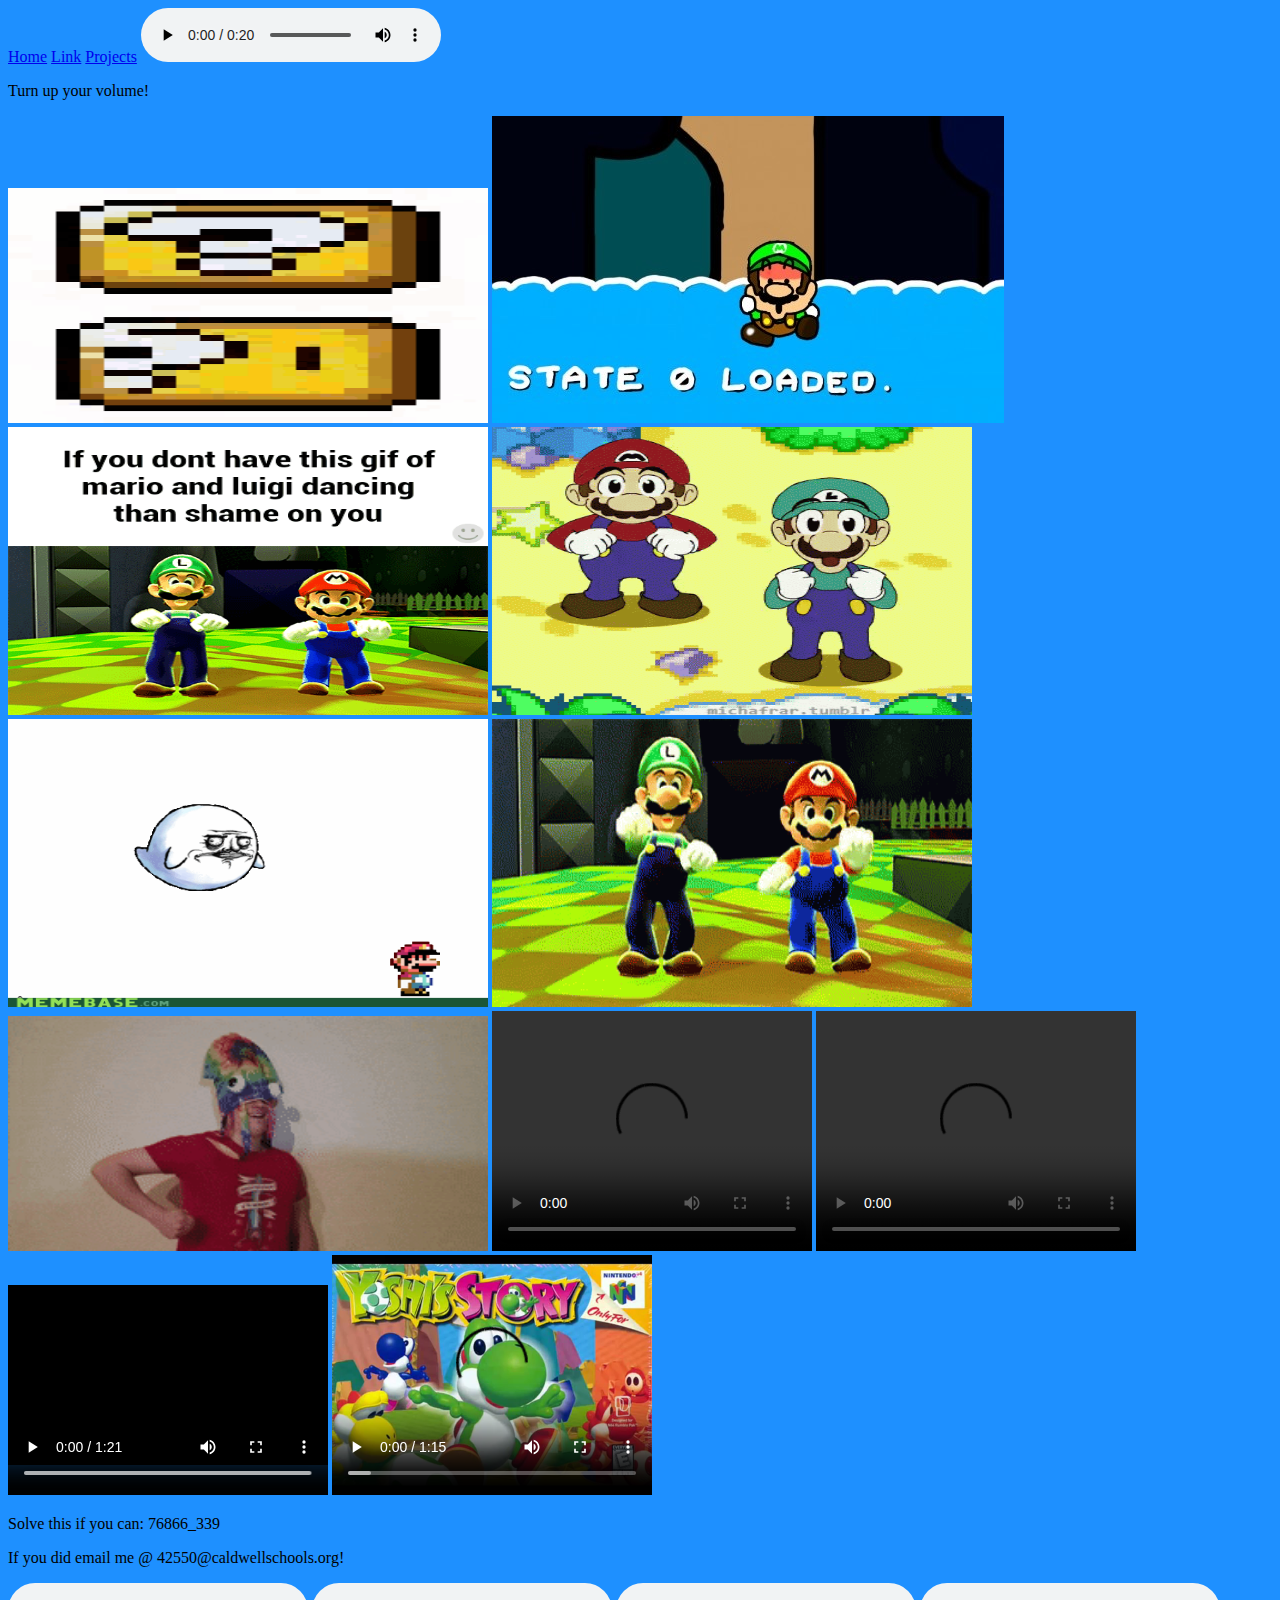
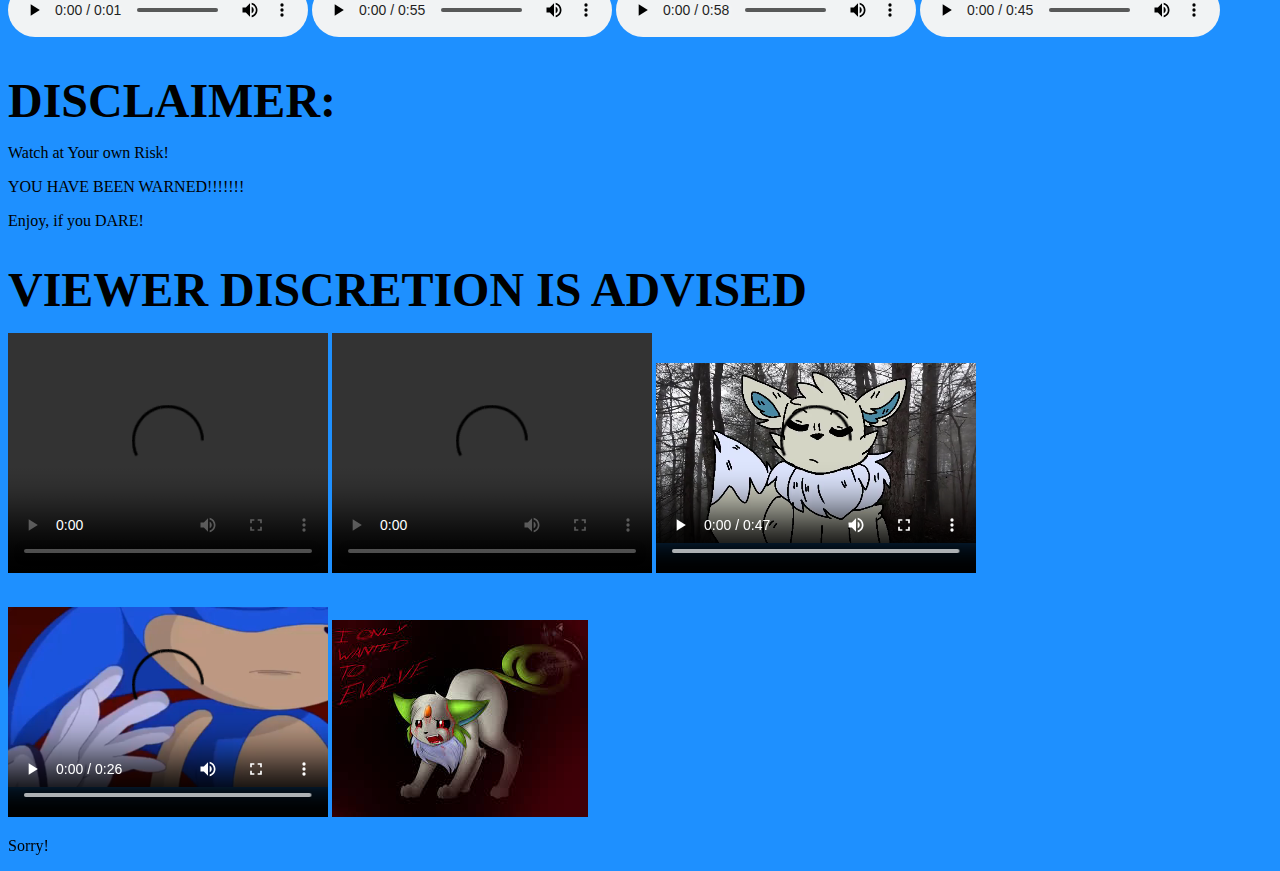
==== Hide.html @ 045efb8e "Update Hide.html" ====
<!DOCTYPE html>
<html>
  <head><link rel="stylesheet" href="Style.css"></head>

  <a href="Index.html">Home</a>
  <a href="Hide.html">Link</a>
  <a href="Projects.html">Projects</a>    
  <body>
    <audio controls autoplay loop>
      <source src="Spotted!%20Backpacker.mp3" type="audio/mpeg">
      Your browser does not support the audio tag. </audio>
    <p>Turn up your volume!</p>
    <img src="Mario%20World.gif"alt="Mario"style="width:480px;height:235px;"/>
    <img src="death_water_by_mariosonicbrony-d6rzpv9.png" alt="ProtonJon"/>
    <img src="mario.gif"alt="Mario" style="width:480px;height:288px;"/>
    <img src="ml.gif"alt="Mario" style="width:480px;height:288px;"/>
    <img src="mario3.gif"alt="Mario" style="width:480px;height:288px;"/>
    <img src="tenor.gif"alt="Mario" style="width:480px;height:288px;"/>
    <img src="Hiker%20dance.gif"alt="Chugga"style="width:480px;height:235px;"/>
<video width="320" height="240" controls>
  <source src="New%20CGI%20of%20How%20Titanic%20Sank%20%20Titanic%20100.mp4" type="video/mp4">
  Your browser does not support the video tag.
</video>
    <video width="320" height="240" controls>
  <source src="Your.mp4" type="video/mp4">
  Your browser does not support the video tag.
</video>
    
<video width="320" height="240" controls>
      <source src="Super%20Paper%20Mario%20An%20Unrivaled%20Battle%20and%20Super%20Mario%20Bros%20Starman%20Mashup.mp4" type="video/mp4">
      Your browser does not support the video tag.
    </video>
    
    <video width="320" height="240" controls>
  <source src="Yoshi.mp4" type="video/mp4">
  Your browser does not support the video tag.
</video>
    <p>Solve this if you can: 76866_339</p>
    <p>If you did email me @ 42550@caldwellschools.org!</p>
    <audio controls loop>
      <source src="Baby%20Farts.mp3" type="audio/mpeg">
      Your browser does not support the audio tag.
    </audio>
    <audio controls>
      <source src="Trade.mp3" type="audio/mpeg">
      Your browser does not support the audio tag.
    </audio>
    <audio controls>
      <source src="Evolution%20(Alola).mp3" type="audio/mpeg">
      Your browser does not support the audio tag.
    </audio>
    <audio controls>
      <source src="Evolution.mp3" type="audio/mpeg">
      Your browser does not support the audio tag.
    </audio>
    <p><h1>DISCLAIMER:</h1></p>
    <p>Watch at Your own Risk!</p>
    <p>YOU HAVE BEEN WARNED!!!!!!!</p>
    <p>Enjoy, if you DARE!</p>
  <p><h1>VIEWER DISCRETION IS ADVISED</h1></p>
    <video width="320" height="240" controls>
  <source src="Melody%20Meme%20EEeEE%20blood%20warning¿.mp4" type="video/mp4">
  Your browser does not support the video tag.
</video>
<video width="320" height="240" controls>
  <source src="FUCK.mp4" type="video/mp4">
  Your browser does not support the video tag.
</video>
<video width="320" height="240" controls>
      <source src="forget_MEME_%5BEEeEE_Pokemon_creepypasta%5D%7BFlipaclip%7D.mp4" type="video/mp4">
      Your browser does not support the video tag.
    </video>
    <video width="320" height="240" controls>
      <source src="Tails%20Nightmare.mp4" type="video/mp4">
      Your browser does not support the video tag.
    </video>
    <img src="EEeEE.jpg" alt="ProtonJon"/>
    <p>Sorry!</p>
</body>
</html>
---- Style.css ----
h1 {font-size: 48px;
  font-family: cursive;
  background-color: dodgerblue;
}
p {
  color: black;
}
h1 {margin-bottom: auto;
  font-weight: bold;
}
body {background-color: dodgerblue;
}
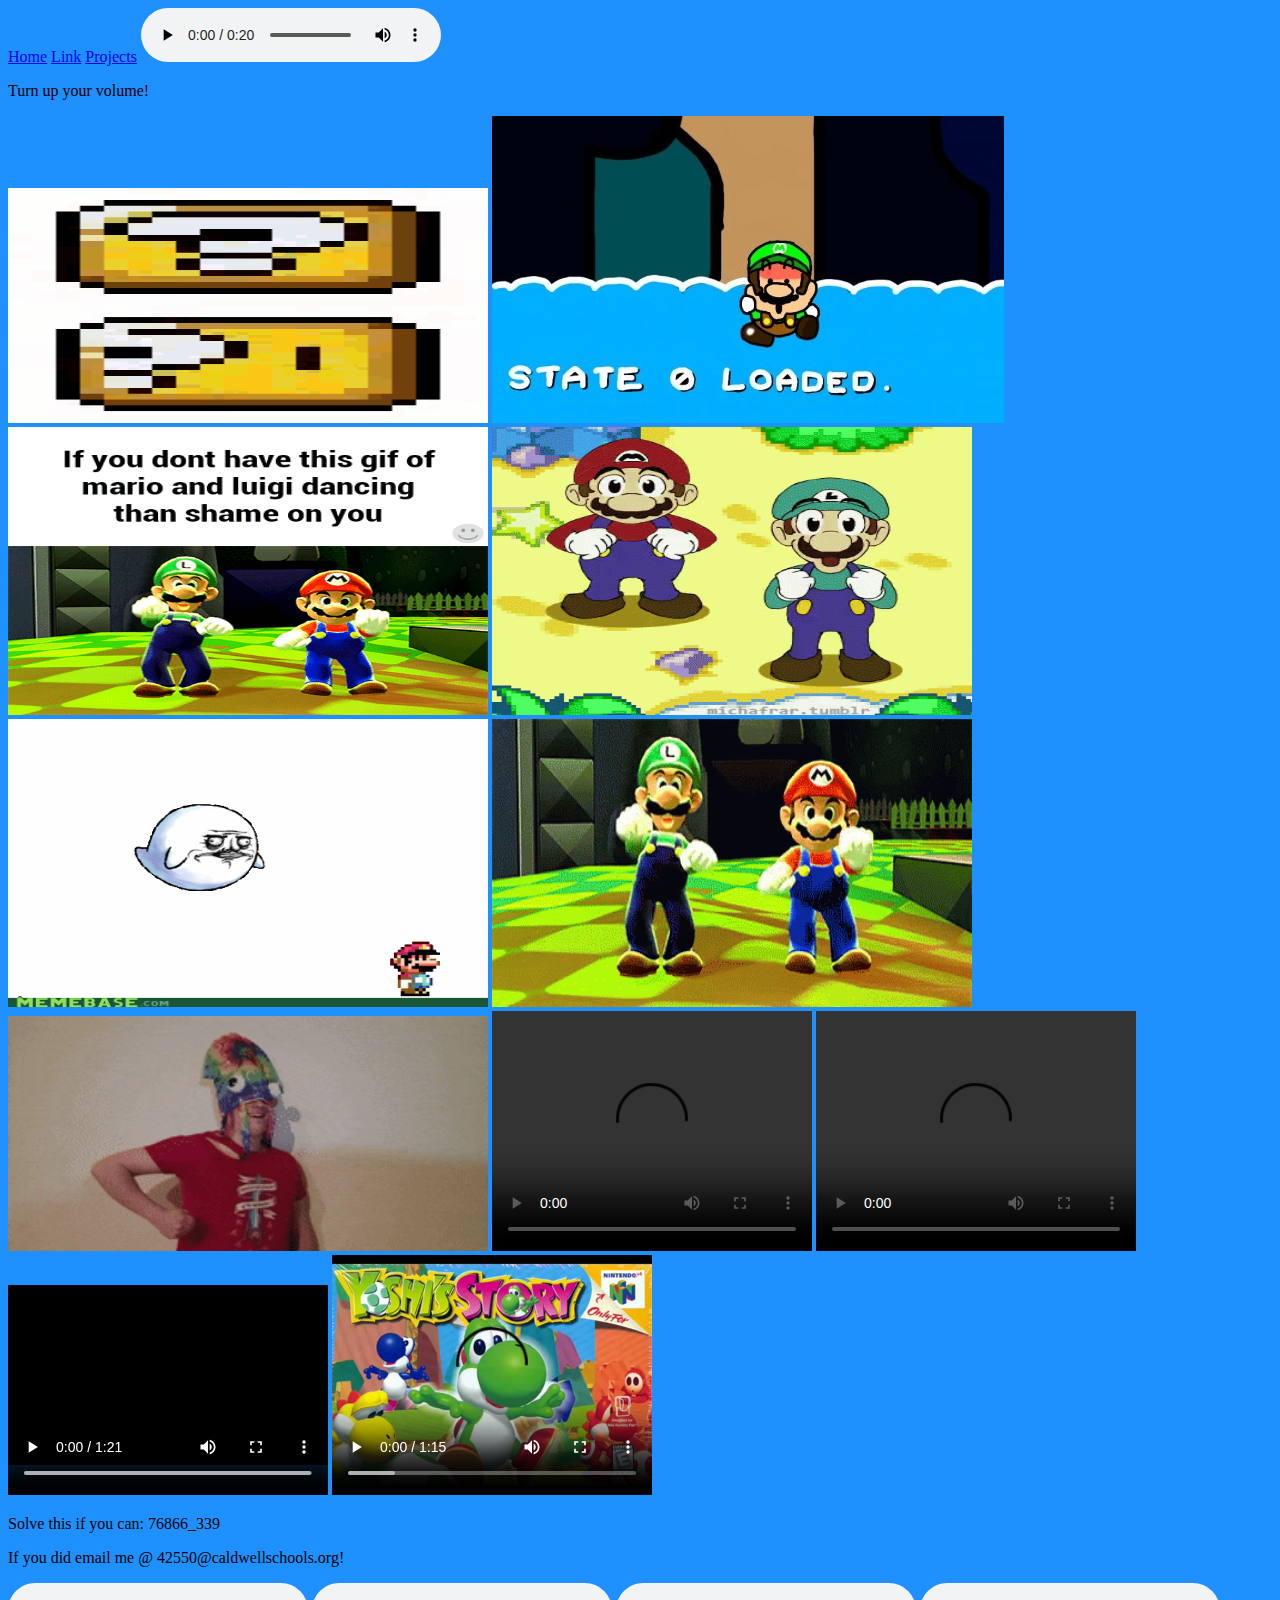
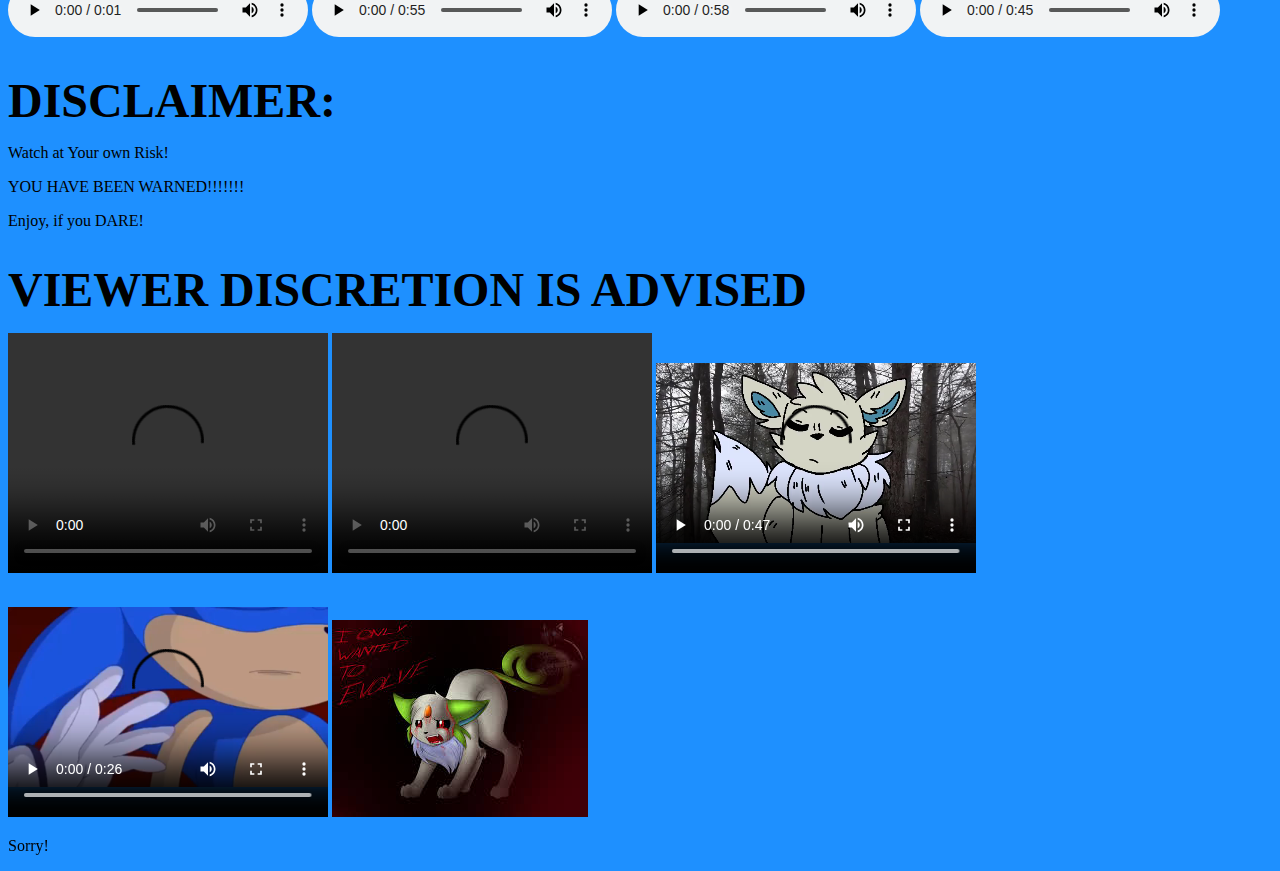
==== commit f44b896e: "Update Hide.html" ====
--- a/Hide.html
+++ b/Hide.html
@@ -2,7 +2,7 @@
 <html>
   <head><link rel="stylesheet" href="Style.css"></head>
 
-  <a href="Index.html">Home</a>
+  <a href="index.html">Home</a>
   <a href="Hide.html">Link</a>
   <a href="Projects.html">Projects</a>    
   <body>
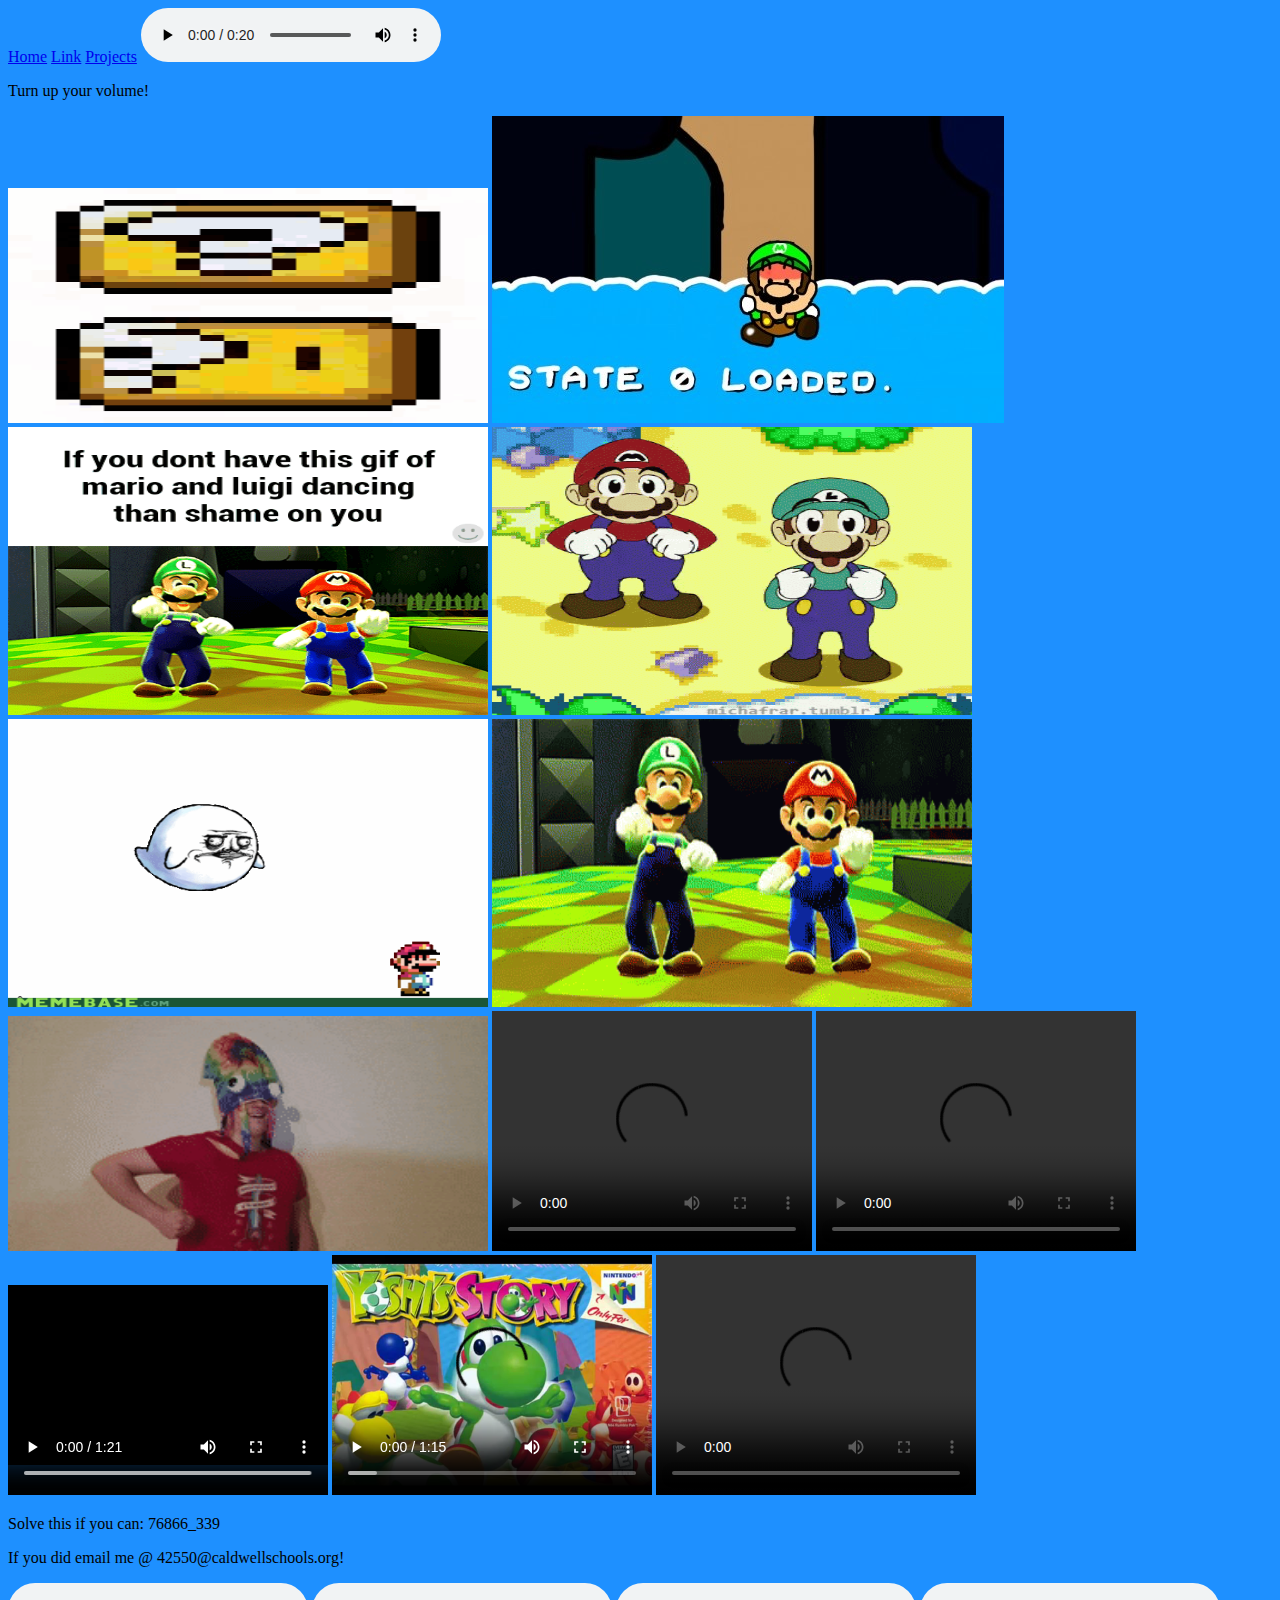
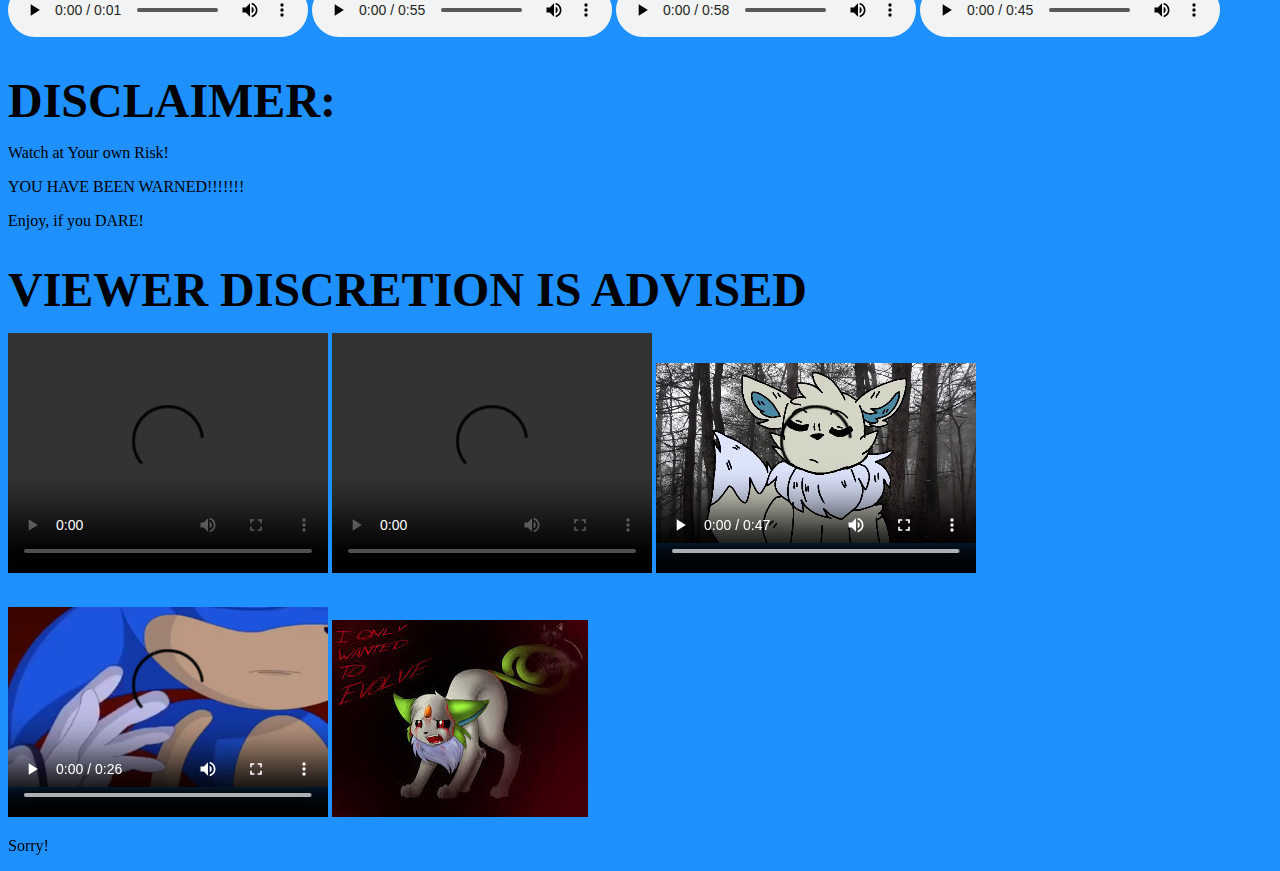
==== commit 3cbee0b2: "Update Hide.html" ====
--- a/Hide.html
+++ b/Hide.html
@@ -35,6 +35,10 @@
   <source src="Yoshi.mp4" type="video/mp4">
   Your browser does not support the video tag.
 </video>
+    <video width="320" height="240" controls>
+    <source src="IBeforeEExceptAfterC.mp4" type="video/mp4">
+    Your browser does not support the video tag.
+    </video>
     <p>Solve this if you can: 76866_339</p>
     <p>If you did email me @ 42550@caldwellschools.org!</p>
     <audio controls loop>
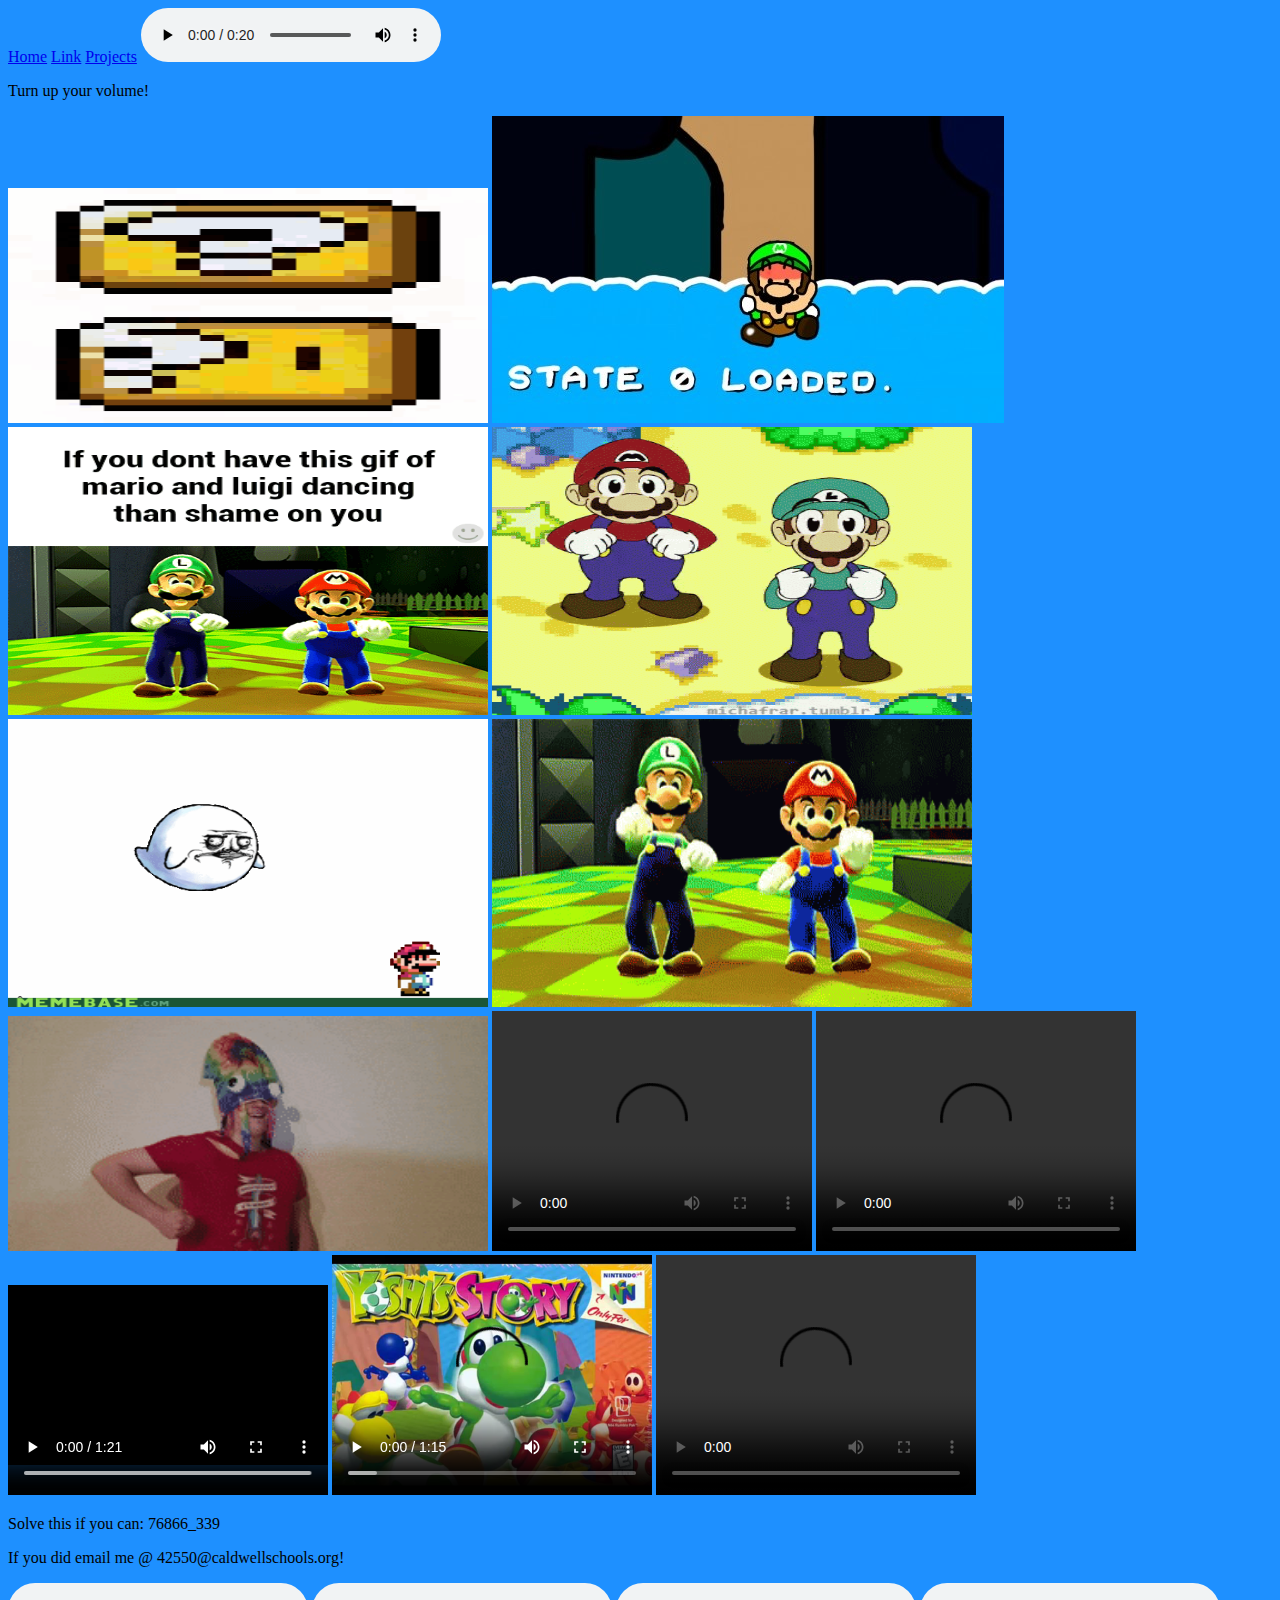
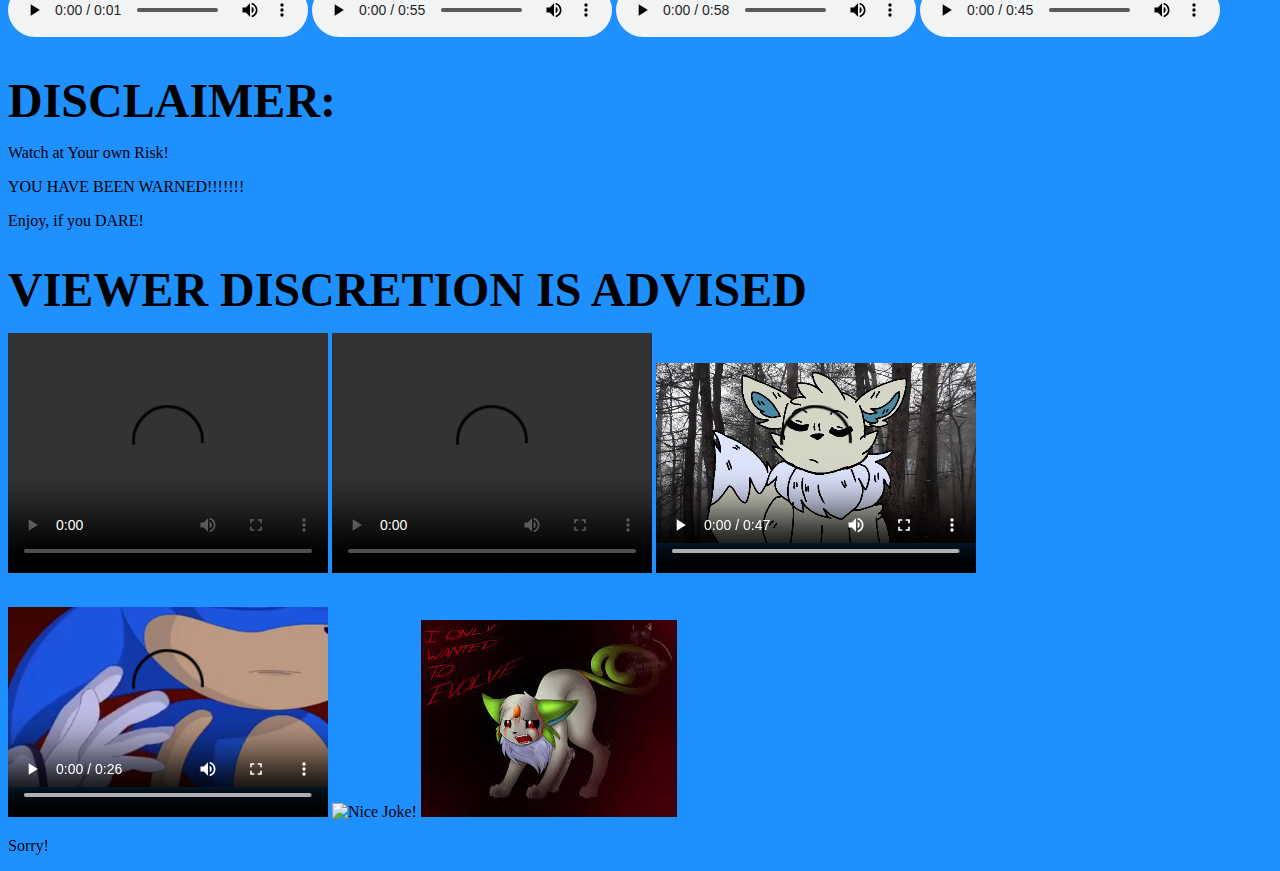
==== commit c4540c72: "Update Hide.html" ====
--- a/Hide.html
+++ b/Hide.html
@@ -78,7 +78,8 @@
       <source src="Tails%20Nightmare.mp4" type="video/mp4">
       Your browser does not support the video tag.
     </video>
-    <img src="EEeEE.jpg" alt="ProtonJon"/>
+<img src="BLOOD-LA-BORNE.jpg" alt="Nice Joke!"/>
+    <img src="EEeEE.jpg" alt="If not here contact me!"/>
     <p>Sorry!</p>
 </body>
 </html>
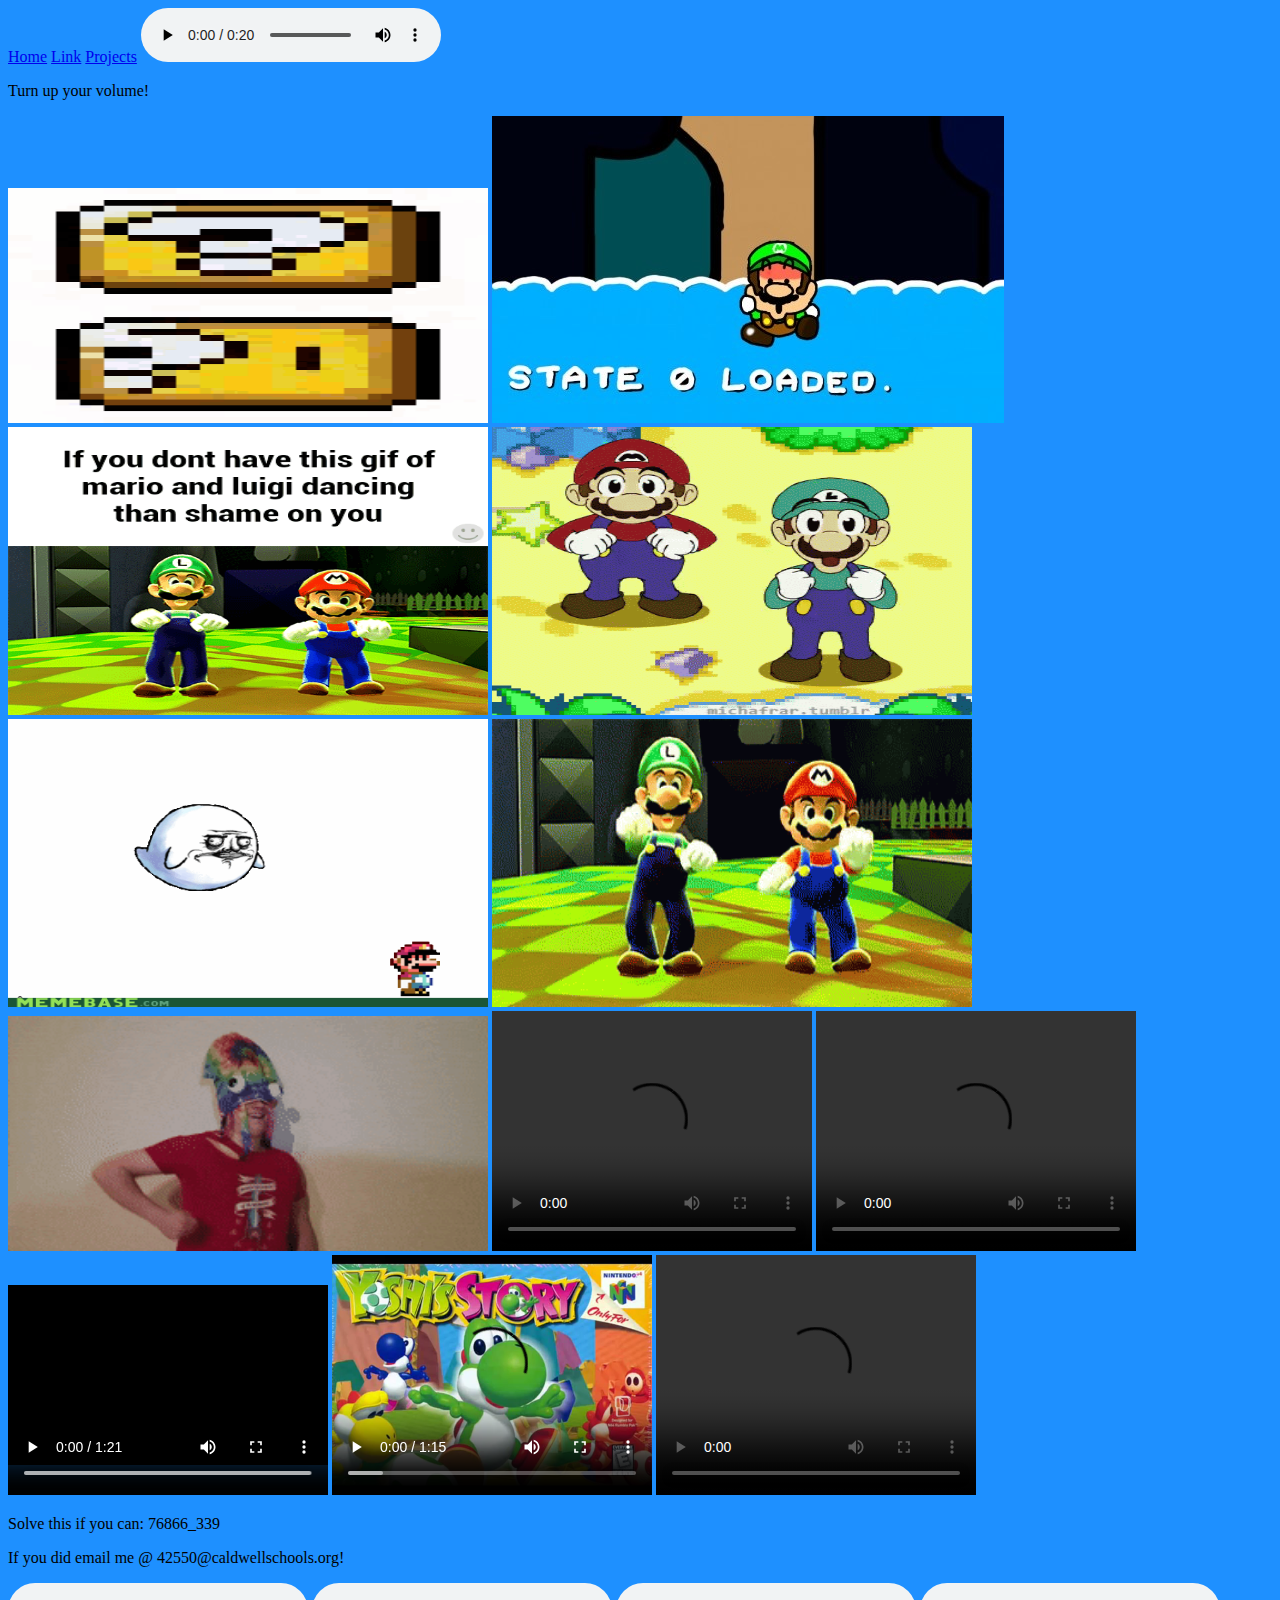
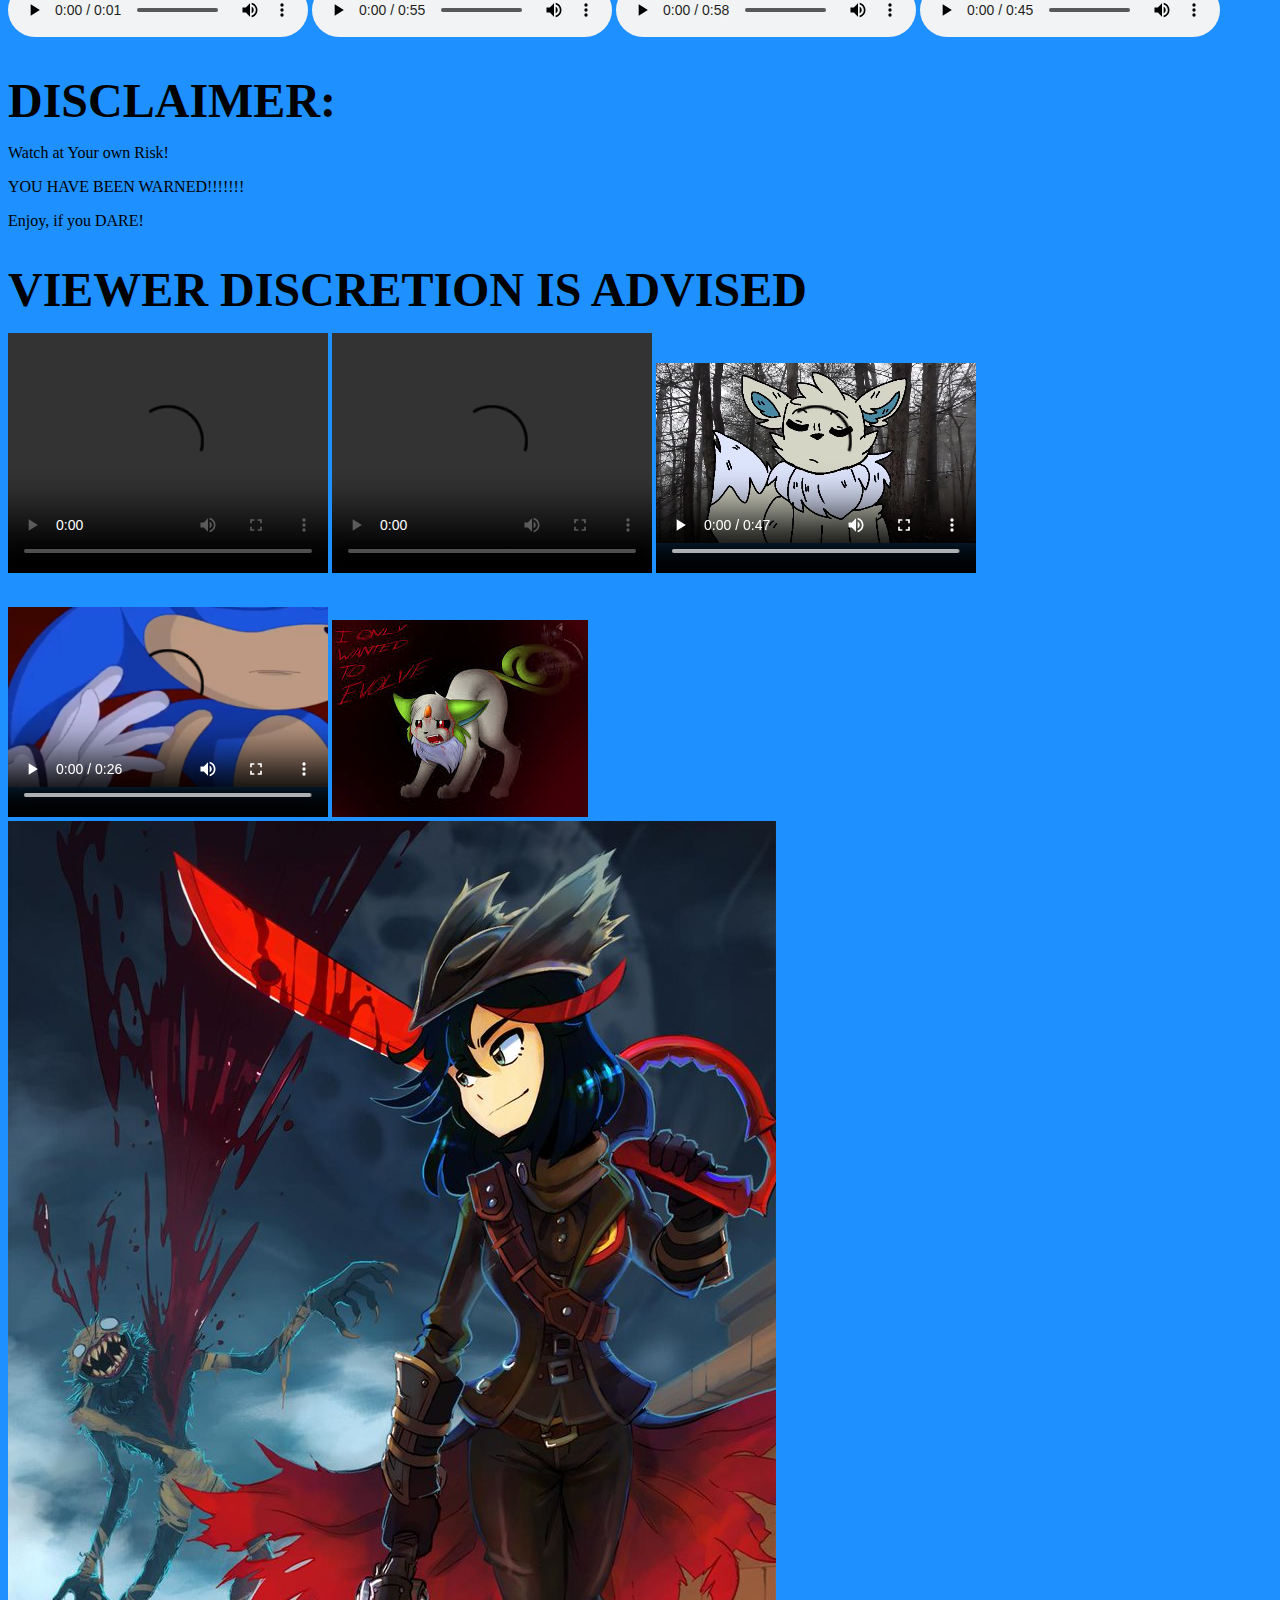
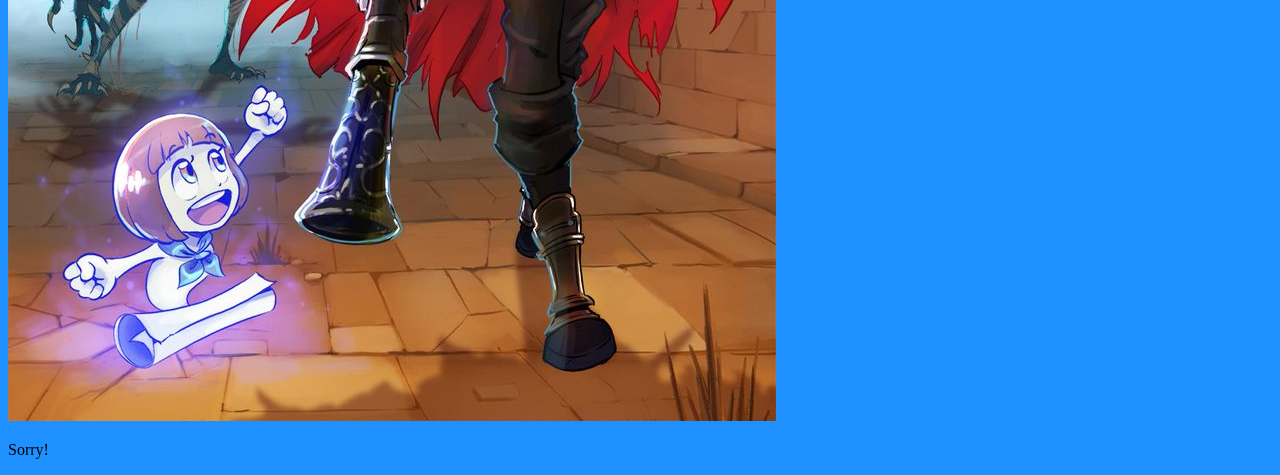
==== commit 718c53ec: "Update Hide.html" ====
--- a/Hide.html
+++ b/Hide.html
@@ -78,8 +78,8 @@
       <source src="Tails%20Nightmare.mp4" type="video/mp4">
       Your browser does not support the video tag.
     </video>
-<img src="BLOOD-LA-BORNE.jpg" alt="Nice Joke!"/>
     <img src="EEeEE.jpg" alt="If not here contact me!"/>
-    <p>Sorry!</p>
+ <img src="BLOOD-LA-BORNE.jpg" alt="Nice Joke!"/>   
+<p>Sorry!</p>
 </body>
 </html>
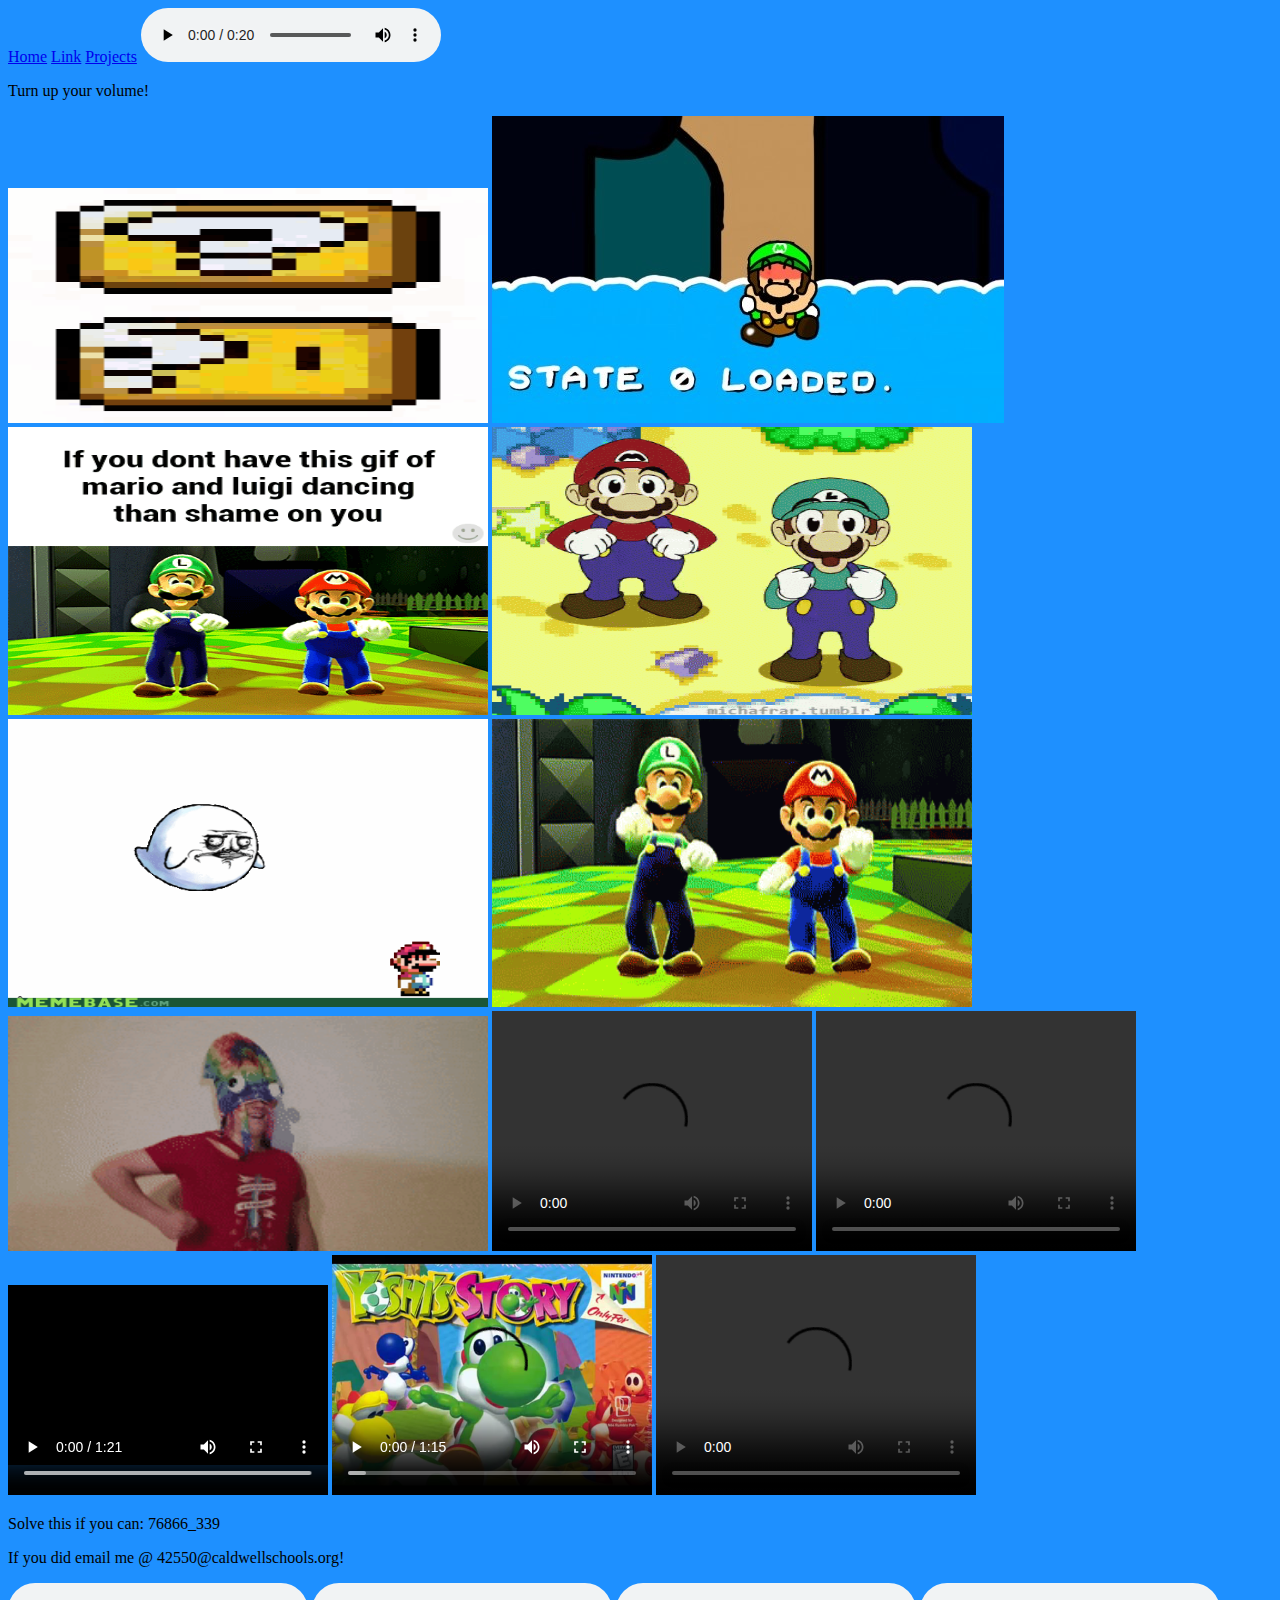
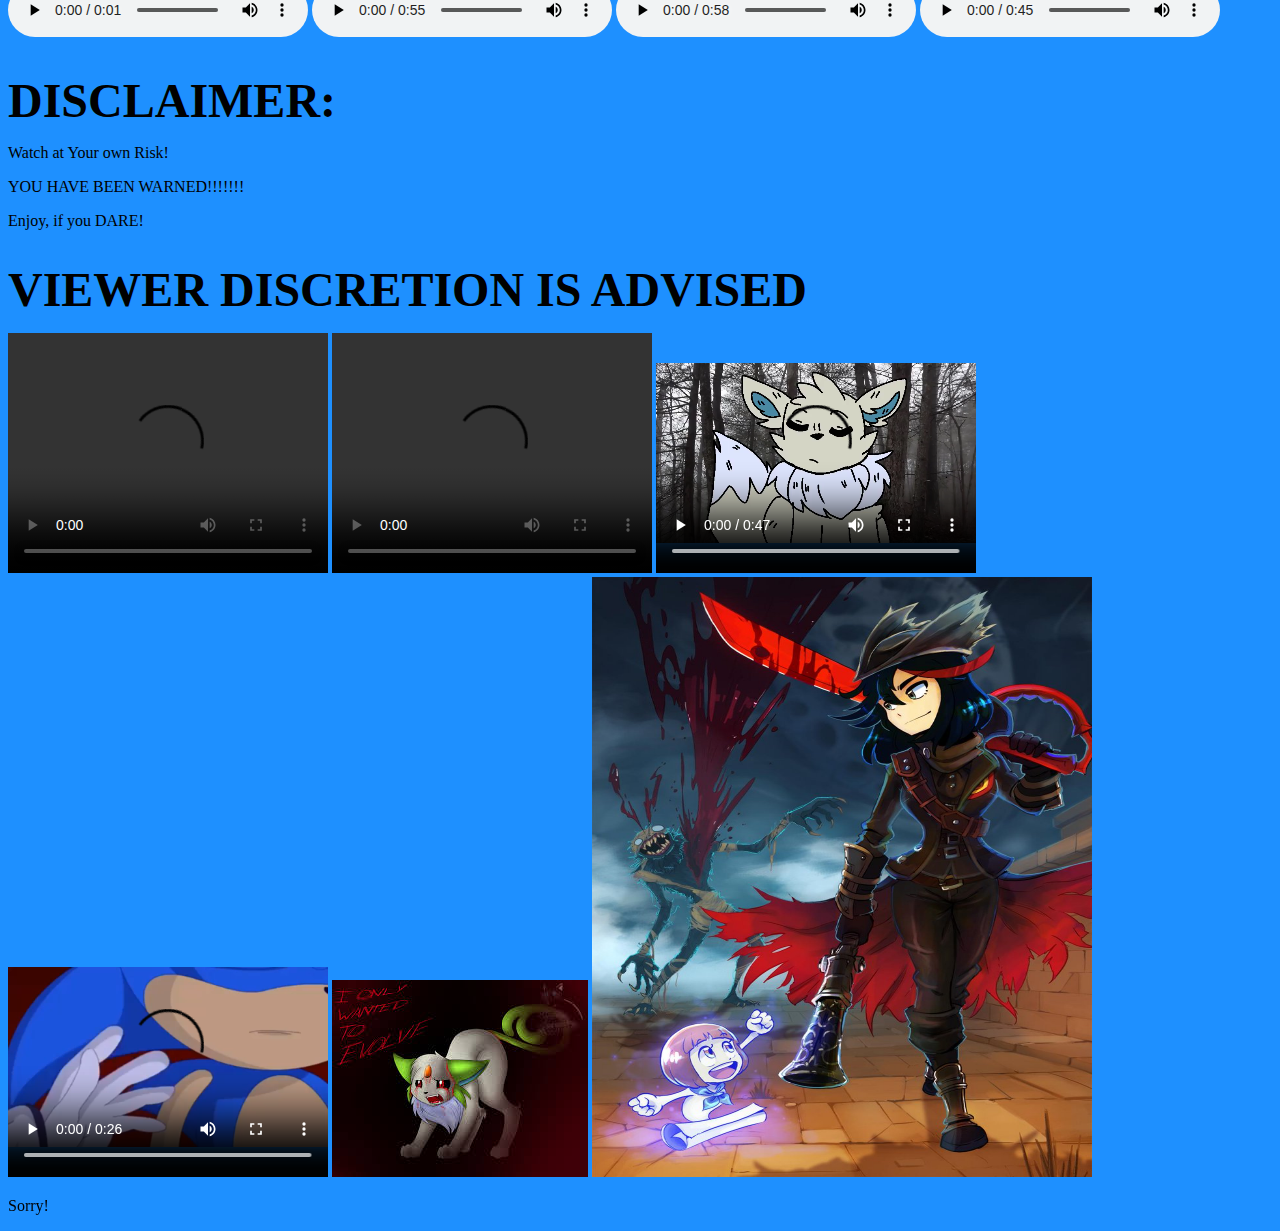
==== commit f74e24d2: "Update Hide.html" ====
--- a/Hide.html
+++ b/Hide.html
@@ -79,7 +79,7 @@
       Your browser does not support the video tag.
     </video>
     <img src="EEeEE.jpg" alt="If not here contact me!"/>
- <img src="BLOOD-LA-BORNE.jpg" alt="Nice Joke!"/>   
+ <img src="BLOOD-LA-BORNE.jpg" alt="Nice Joke!"style="width:500px;height:600px;"/>   
 <p>Sorry!</p>
 </body>
 </html>
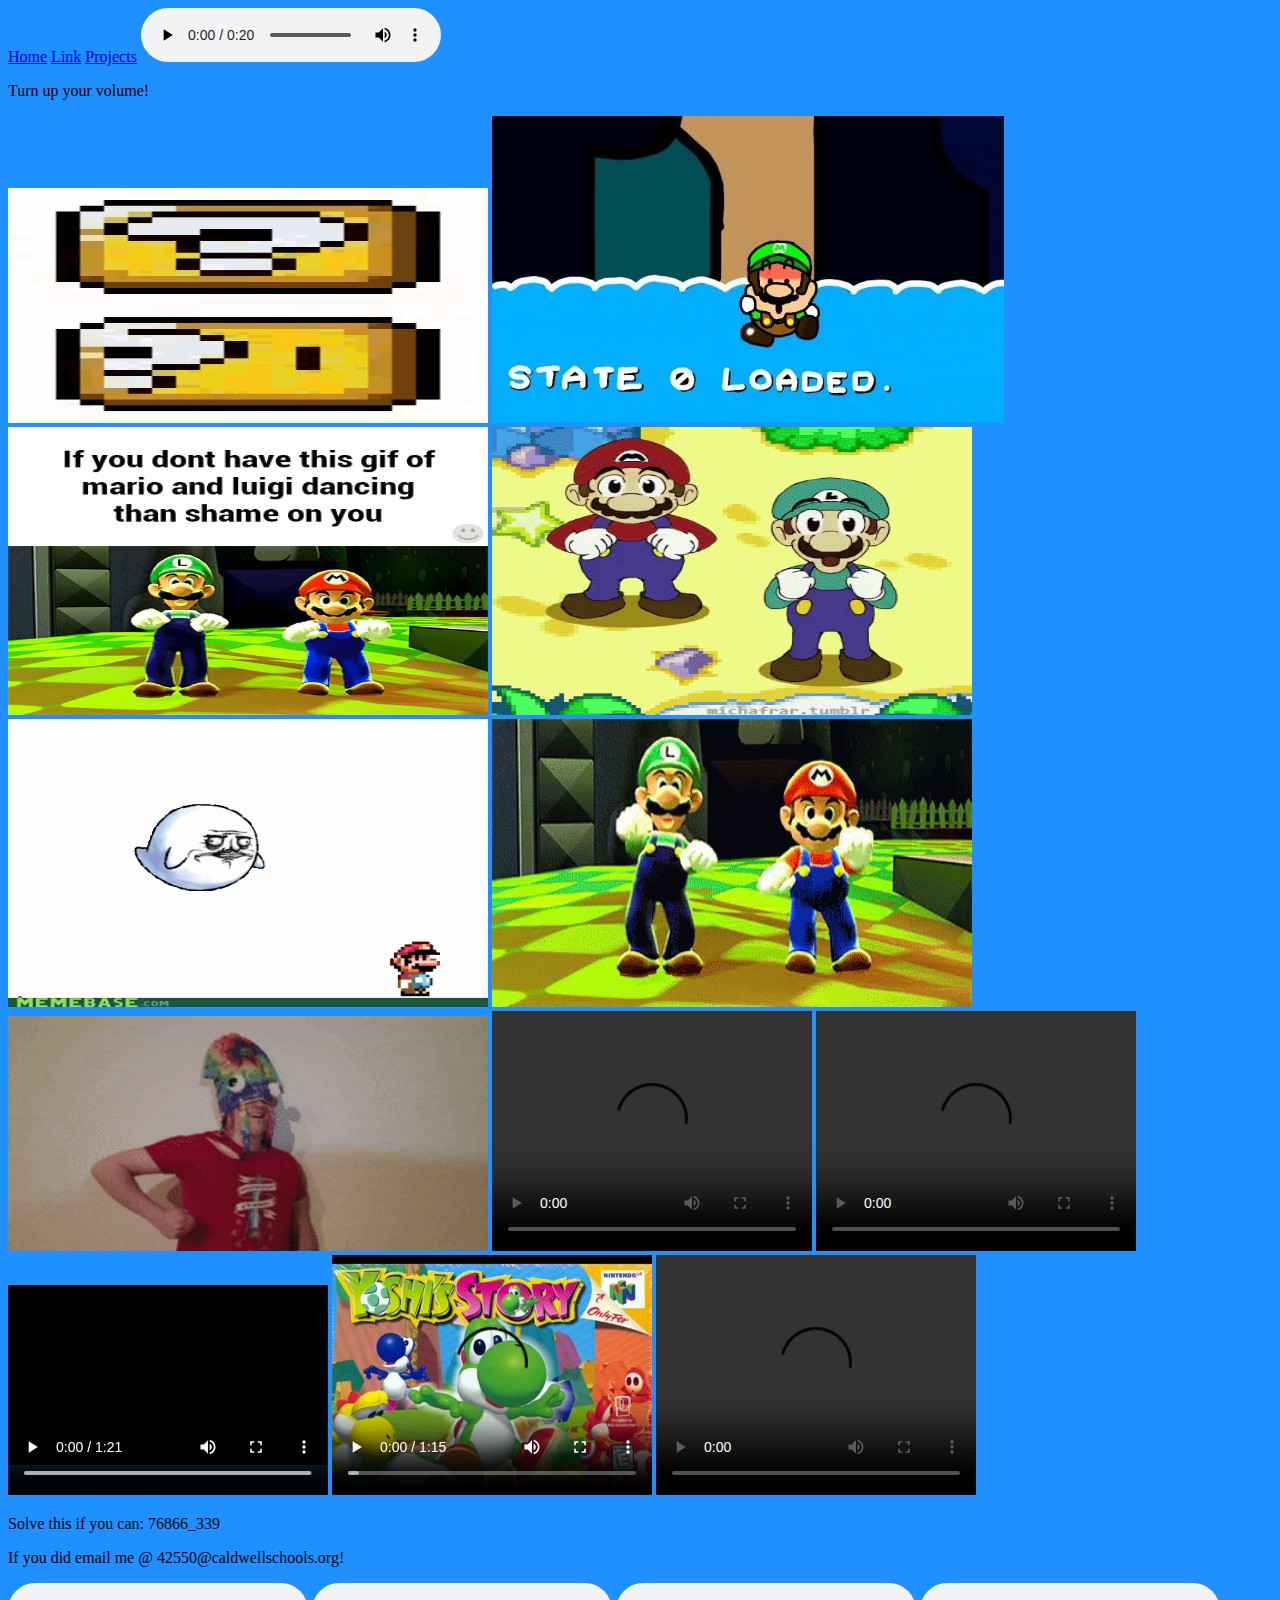
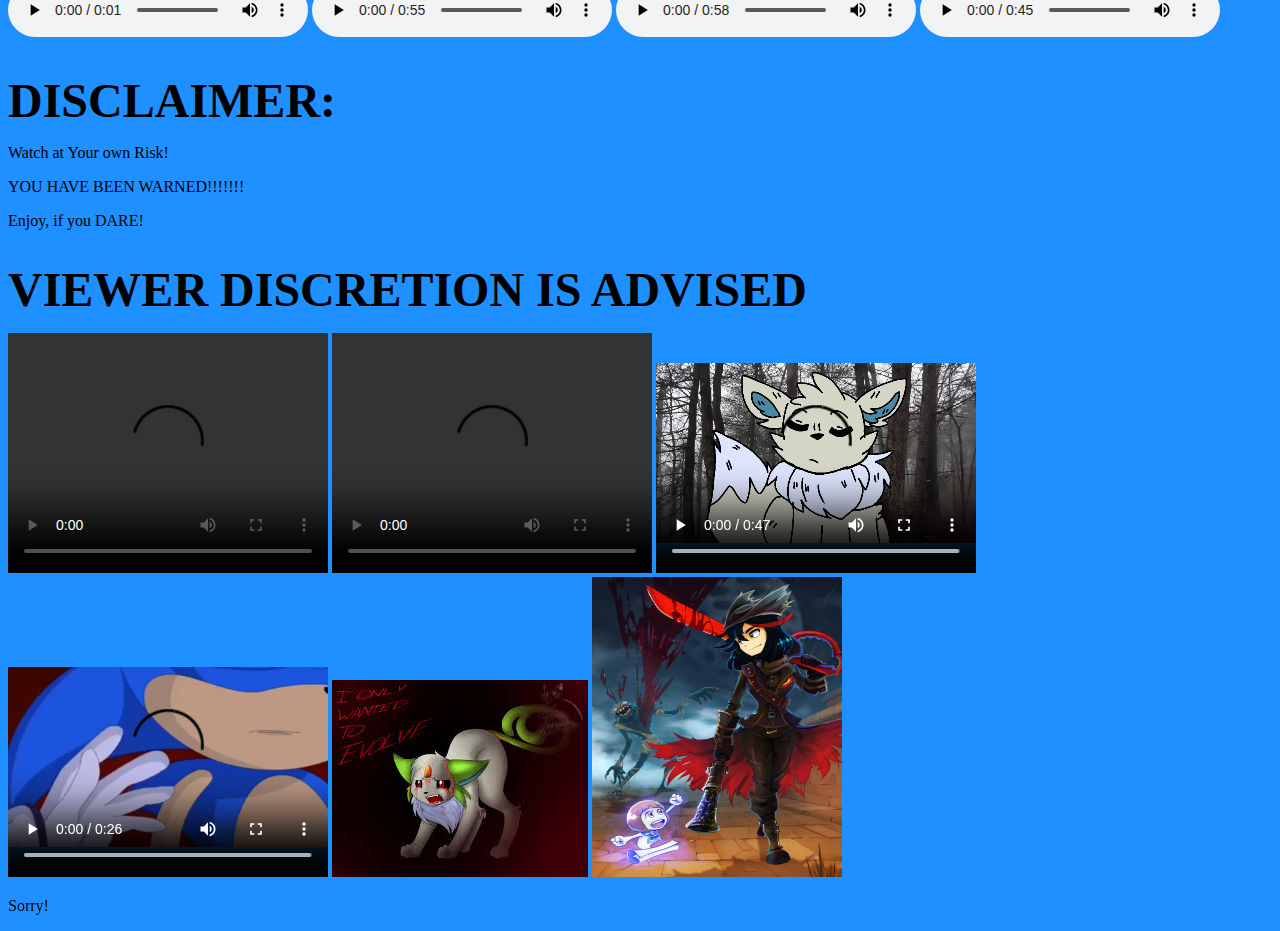
==== commit dab41f51: "Update Hide.html" ====
--- a/Hide.html
+++ b/Hide.html
@@ -79,7 +79,7 @@
       Your browser does not support the video tag.
     </video>
     <img src="EEeEE.jpg" alt="If not here contact me!"/>
- <img src="BLOOD-LA-BORNE.jpg" alt="Nice Joke!"style="width:500px;height:600px;"/>   
+ <img src="BLOOD-LA-BORNE.jpg" alt="Nice Joke!"style="width:250px;height:300px;"/>   
 <p>Sorry!</p>
 </body>
 </html>
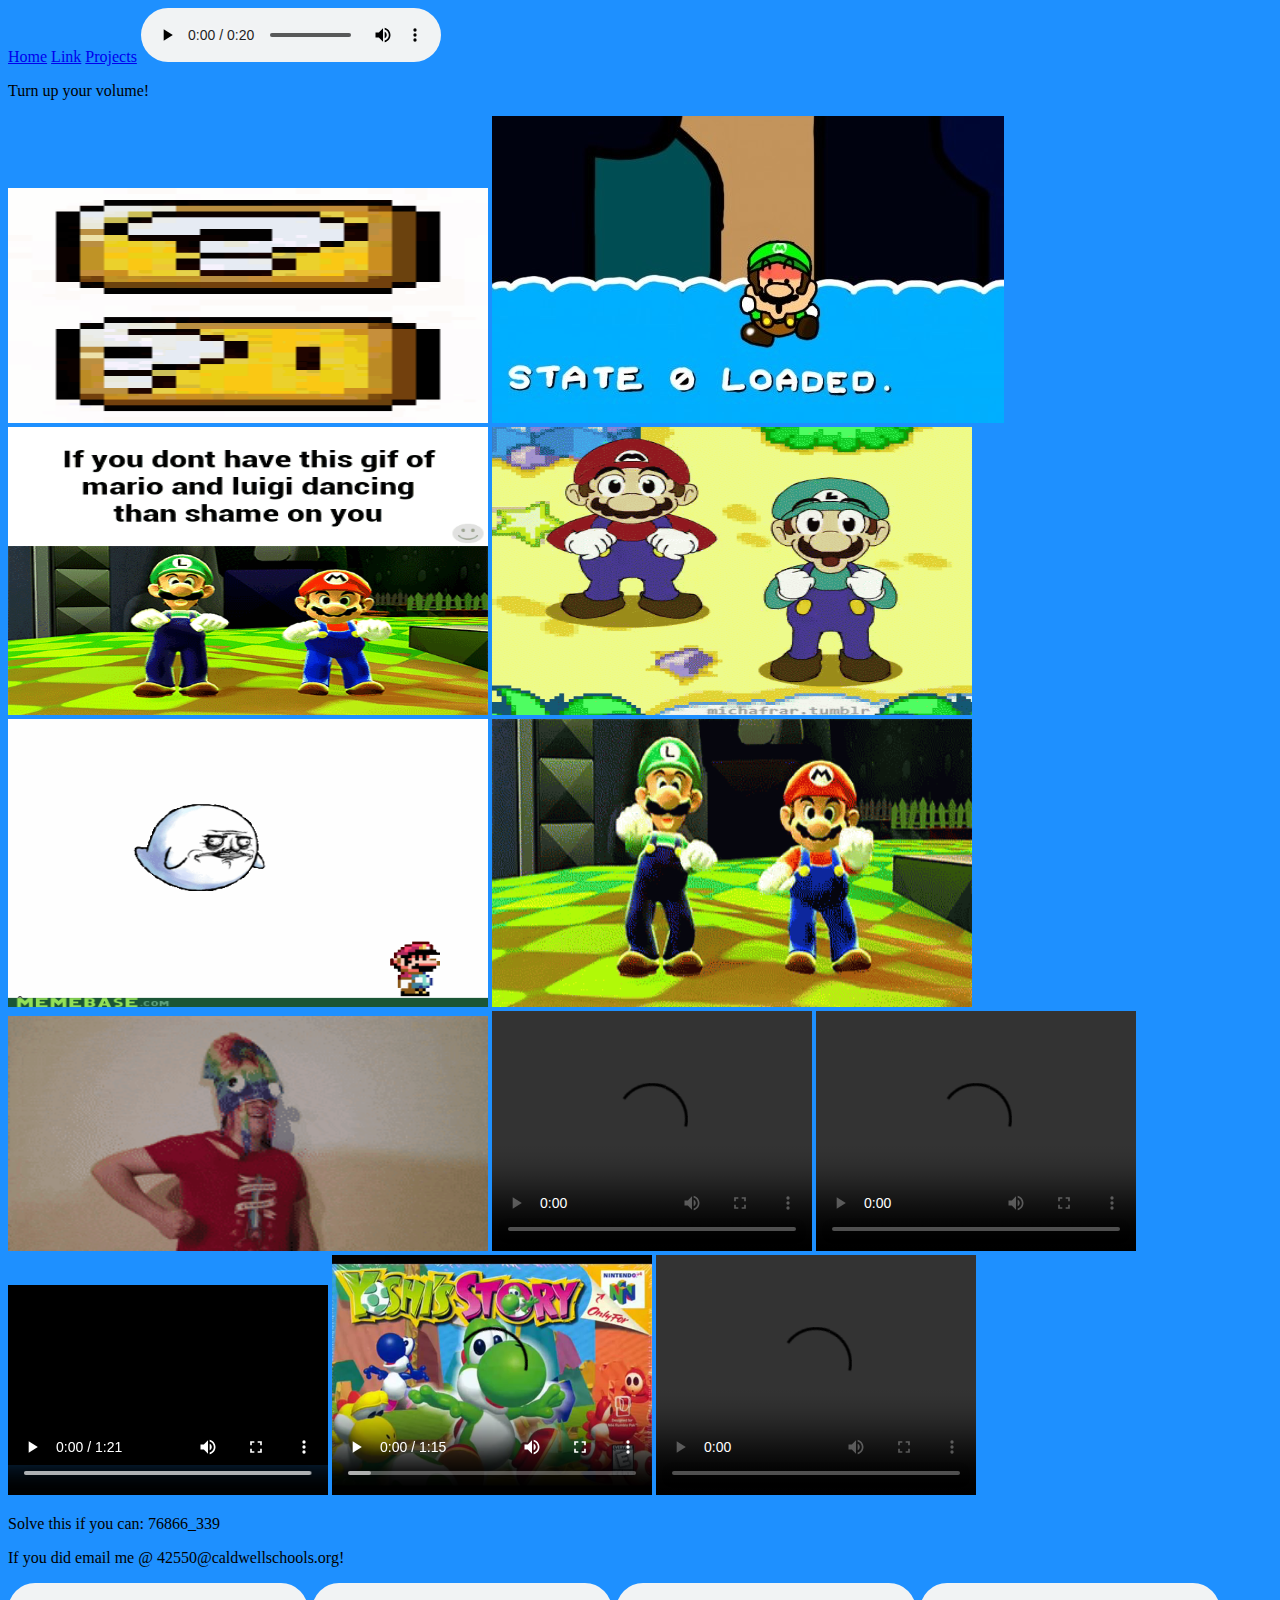
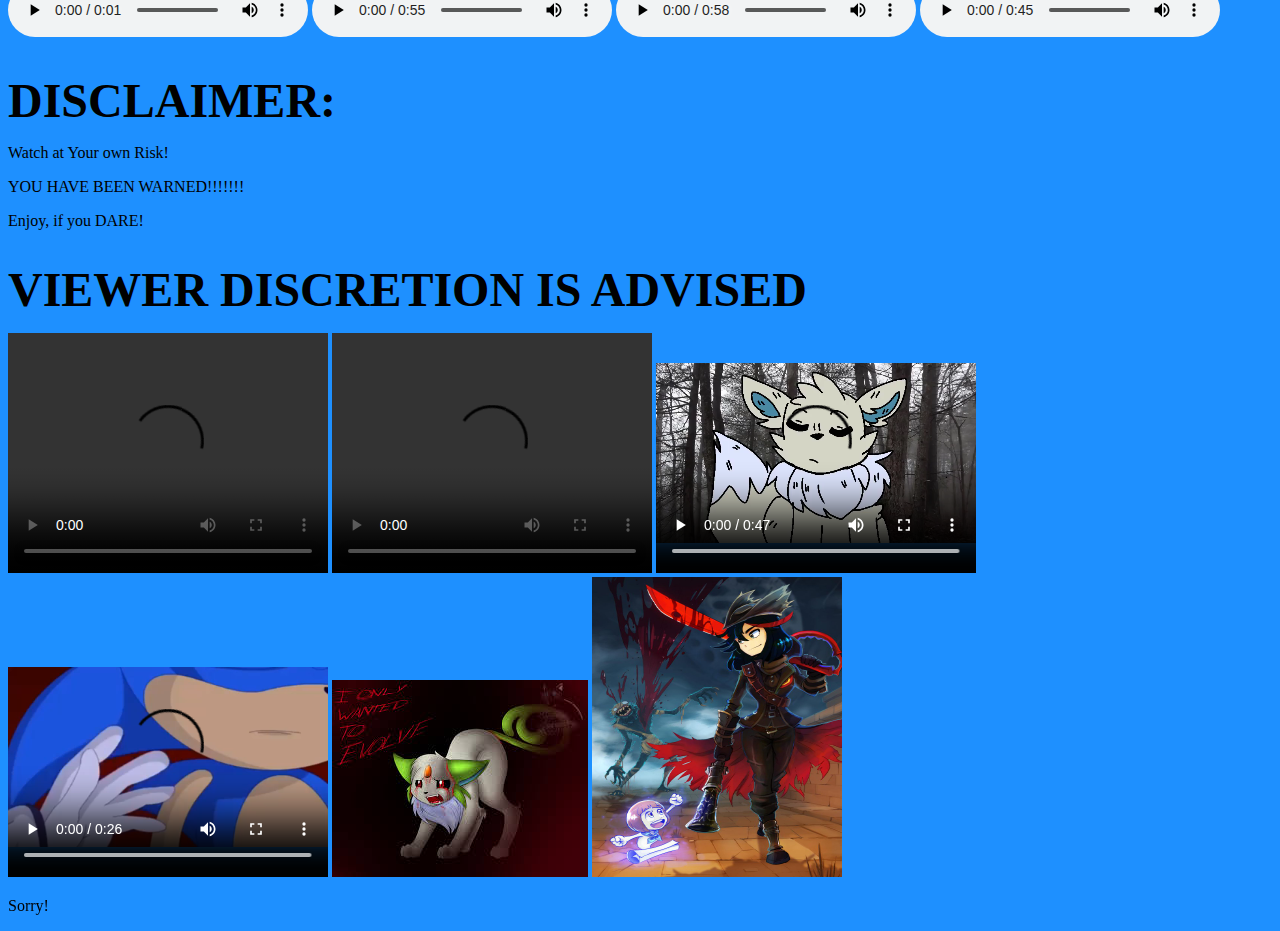
==== commit e8950a3f: "Update Hide.html" ====
--- a/Hide.html
+++ b/Hide.html
@@ -79,7 +79,7 @@
       Your browser does not support the video tag.
     </video>
     <img src="EEeEE.jpg" alt="If not here contact me!"/>
- <img src="BLOOD-LA-BORNE.jpg" alt="Nice Joke!"style="width:250px;height:300px;"/>   
+ <img src="BLOOD-LA-BORNE.jpg" alt="The browser lost its way."style="width:250px;height:300px;"/>   
 <p>Sorry!</p>
 </body>
 </html>
